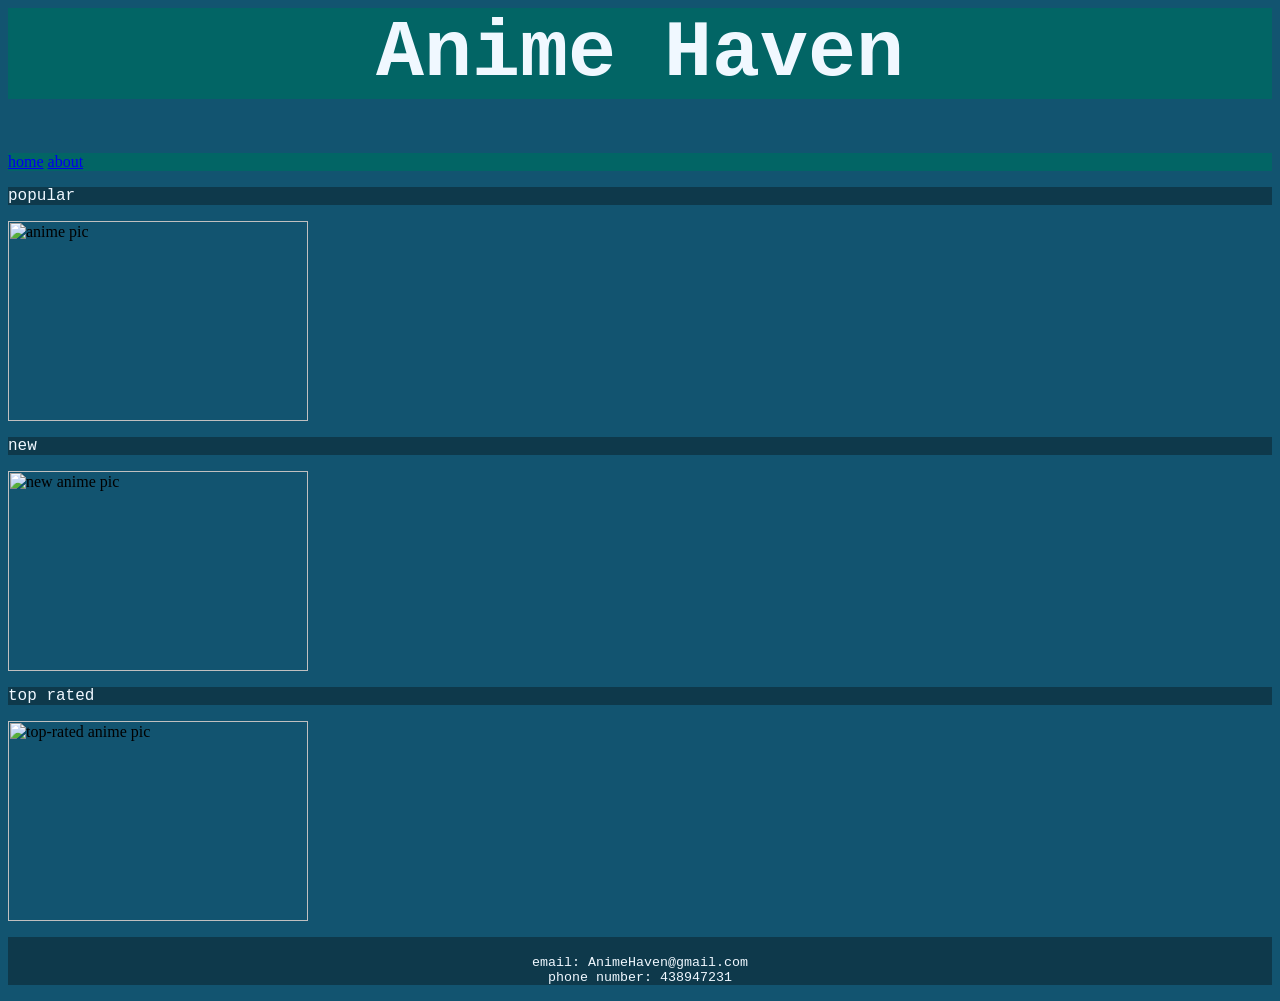
==== index.html @ dae19e62 "update" ====
<DOCTYPE! html>
<html>
  <head>
    <title>Anime Haven Home</title>
    <link rel="stylesheet" href="style.css">    
  </head>
  <div> 
    <header>
      <h1>Anime Haven</h1>
    </header>
    <nav>
      <a href="index.html">home</a>
      <a href="about.html">about</a>
    </nav>
  </div>
  <body>
    <div id="popular">
      <p>popular</p>
      <img src="https://images.unsplash.com/photo-1581833971358-2c8b550f87b3?q=80&w=1171&auto=format&fit=crop&ixlib=rb-4.1.0&ixid=M3wxMjA3fDB8MHxwaG90by1wYWdlfHx8fGVufDB8fHx8fA%3D%3D" alt="anime pic" width="300" height="200">
      <p>new</p>
      <img src="https://images.unsplash.com/photo-1716045168176-15d310a01dc0?q=80&w=880&auto=format&fit=crop&ixlib=rb-4.1.0&ixid=M3wxMjA3fDB8MHxwaG90by1wYWdlfHx8fGVufDB8fHx8fA%3D%3D" alt="new anime pic" width="300" height="200">
      <p>top rated</p>
      <img src="https://images.unsplash.com/photo-1640903581708-8d491706515b?q=80&w=1375&auto=format&fit=crop&ixlib=rb-4.1.0&ixid=M3wxMjA3fDB8MHxwaG90by1wYWdlfHx8fGVufDB8fHx8fA%3D%3D" alt="top-rated anime pic" width="300" height="200">
    </div>
  </body>
  <footer>
    <p style="text-align: center"><br><small>email: AnimeHaven@gmail.com<br>phone number: 438947231</small></p>
      
  </footer>
</html>
---- style.css ----
body{
    background-color:rgb(18, 84, 112);
}

h1 {
    color:aliceblue ;
    font-family:'Courier New', Courier, monospace;

}

header{
    text-align:center;
    font-size: 40px;
    font-family:'Times New Roman', Times, serif;
    color:aliceblue ;
    background-color:rgb(2, 101, 101);
}

nav{
    background-color:rgb(2, 101, 101);
}

p{
    color:aliceblue;
    background-color:rgb(14, 57, 75);
    font-family:'Courier New', Courier, monospace;
}
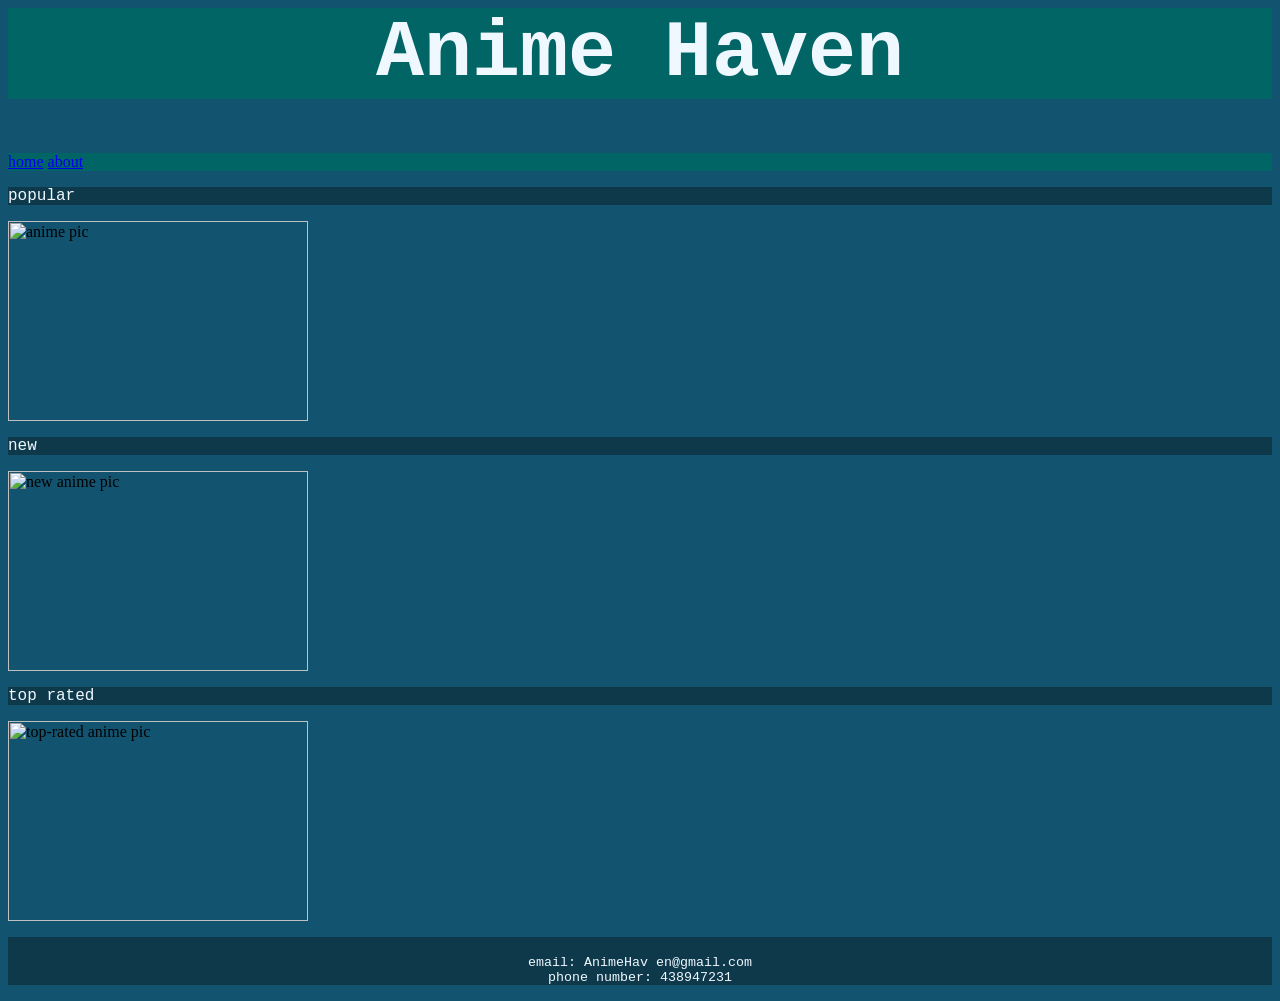
==== commit 41290881: "-" ====
--- a/index.html
+++ b/index.html
@@ -24,7 +24,7 @@
     </div>
   </body>
   <footer>
-    <p style="text-align: center"><br><small>email: AnimeHaven@gmail.com<br>phone number: 438947231</small></p>
+    <p style="text-align: center"><br><small>email: AnimeHav                                                                                en@gmail.com<br>phone number: 438947231</small></p>
       
   </footer>
 </html>
--- a/style.css
+++ b/style.css
@@ -18,6 +18,7 @@
 
 nav{
     background-color:rgb(2, 101, 101);
+    position: relative;
 }
 
 p{
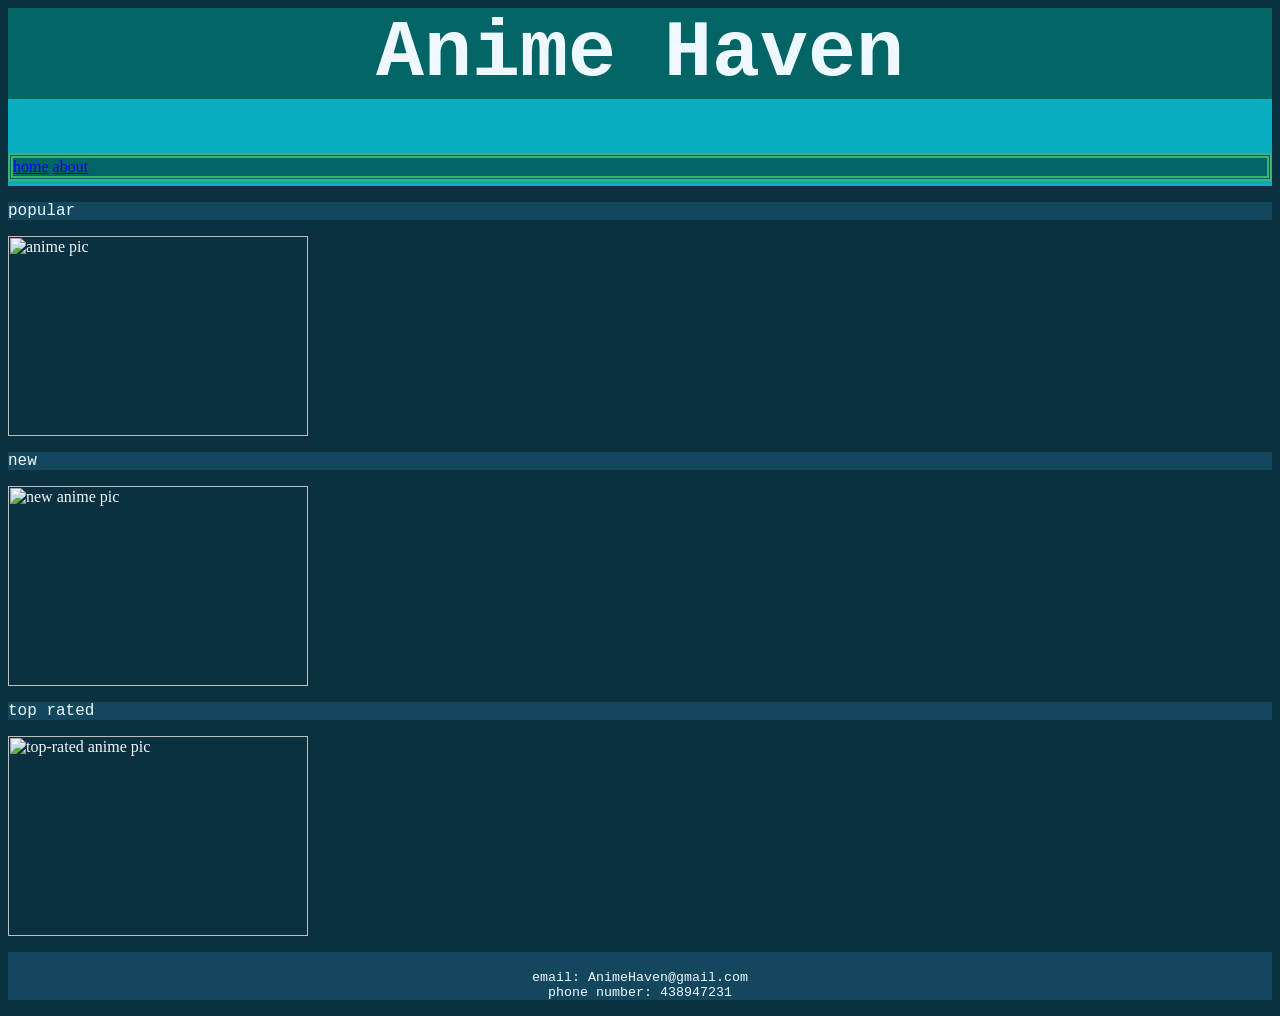
==== commit 7b17fb9c: "-" ====
--- a/index.html
+++ b/index.html
@@ -4,7 +4,7 @@
     <title>Anime Haven Home</title>
     <link rel="stylesheet" href="style.css">    
   </head>
-  <div> 
+  <div id="title"> 
     <header>
       <h1>Anime Haven</h1>
     </header>
@@ -12,6 +12,8 @@
       <a href="index.html">home</a>
       <a href="about.html">about</a>
     </nav>
+  </div>
+  <div id="fade">
   </div>
   <body>
     <div id="popular">
@@ -24,7 +26,7 @@
     </div>
   </body>
   <footer>
-    <p style="text-align: center"><br><small>email: AnimeHav                                                                                en@gmail.com<br>phone number: 438947231</small></p>
+    <p style="text-align: center"><br><small>email: AnimeHaven@gmail.com<br>phone number: 438947231</small></p>
       
   </footer>
 </html>
--- a/style.css
+++ b/style.css
@@ -1,5 +1,7 @@
 body{
-    background-color:rgb(18, 84, 112);
+    background-color:rgb(11, 49, 65);
+    color:aliceblue;
+        
 }
 
 h1 {
@@ -18,11 +20,24 @@
 
 nav{
     background-color:rgb(2, 101, 101);
-    position: relative;
+    position: sticky;
+    top: 0;
+    border: 5px double mediumseagreen
 }
 
 p{
     color:aliceblue;
-    background-color:rgb(14, 57, 75);
+    background-color:rgb(18, 71, 94);
     font-family:'Courier New', Courier, monospace;
+}
+
+#title{
+    position:static;
+    background-color: rgb(8, 173, 191);
+    padding-bottom: 5px;
+}
+
+#fade{
+    background-image: url("https://images.unsplash.com/photo-1771226285018-a90565c798f8?q=80&w=1332&auto=format&fit=crop&ixlib=rb-4.1.0&ixid=NHwxMjA3fDA%3D");
+    opacity: 0.5 ;
 }
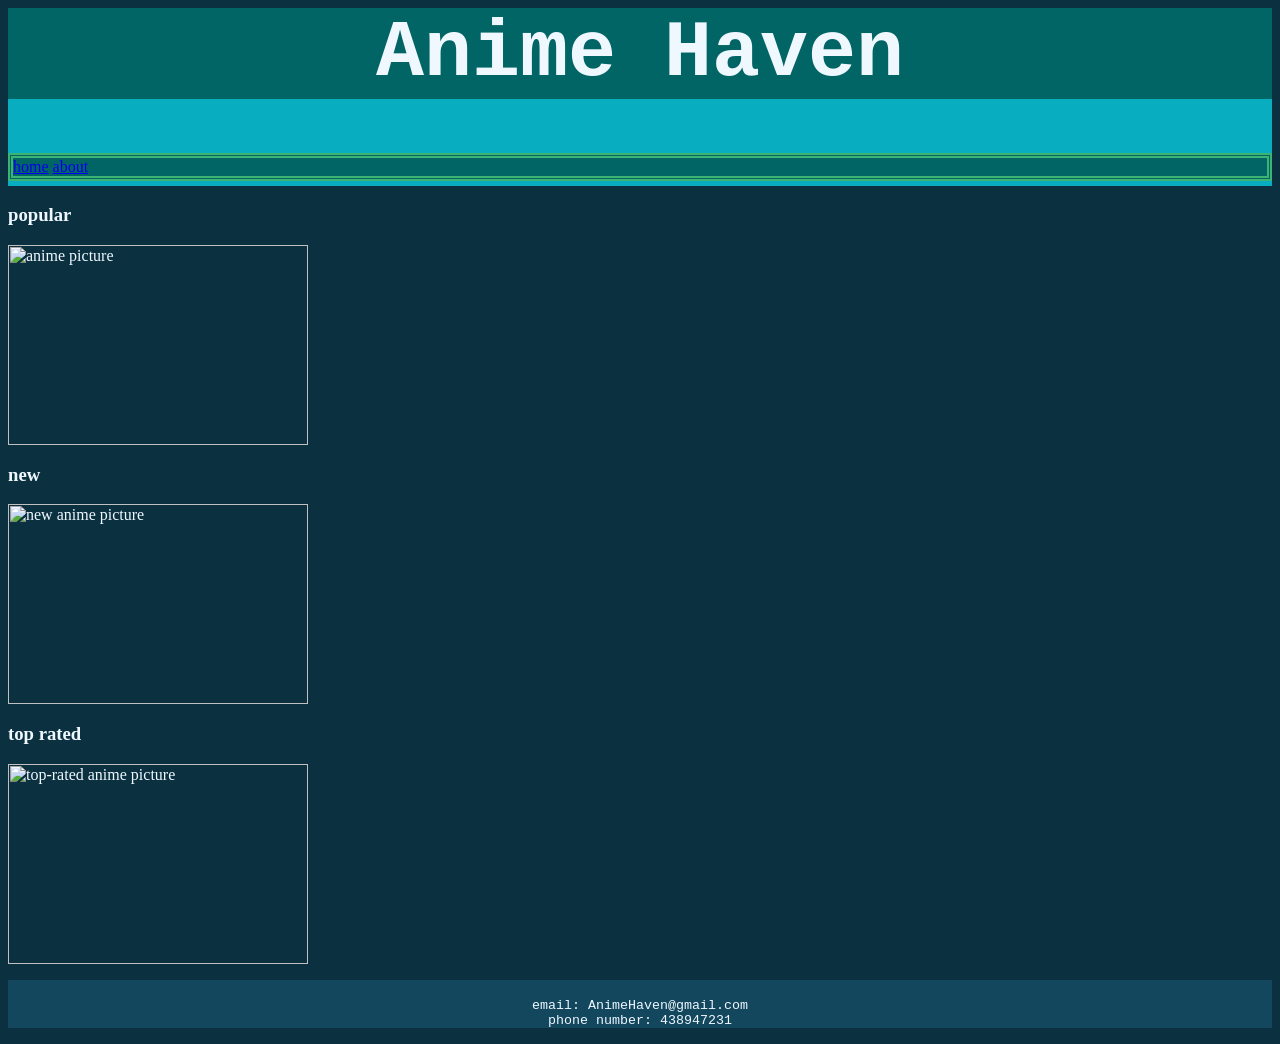
==== commit 559afa99: "accecability" ====
--- a/index.html
+++ b/index.html
@@ -13,16 +13,14 @@
       <a href="about.html">about</a>
     </nav>
   </div>
-  <div id="fade">
-  </div>
   <body>
     <div id="popular">
-      <p>popular</p>
-      <img src="https://images.unsplash.com/photo-1581833971358-2c8b550f87b3?q=80&w=1171&auto=format&fit=crop&ixlib=rb-4.1.0&ixid=M3wxMjA3fDB8MHxwaG90by1wYWdlfHx8fGVufDB8fHx8fA%3D%3D" alt="anime pic" width="300" height="200">
-      <p>new</p>
-      <img src="https://images.unsplash.com/photo-1716045168176-15d310a01dc0?q=80&w=880&auto=format&fit=crop&ixlib=rb-4.1.0&ixid=M3wxMjA3fDB8MHxwaG90by1wYWdlfHx8fGVufDB8fHx8fA%3D%3D" alt="new anime pic" width="300" height="200">
-      <p>top rated</p>
-      <img src="https://images.unsplash.com/photo-1640903581708-8d491706515b?q=80&w=1375&auto=format&fit=crop&ixlib=rb-4.1.0&ixid=M3wxMjA3fDB8MHxwaG90by1wYWdlfHx8fGVufDB8fHx8fA%3D%3D" alt="top-rated anime pic" width="300" height="200">
+      <h3>popular</h3>
+      <img src="https://images.unsplash.com/photo-1581833971358-2c8b550f87b3?q=80&w=1171&auto=format&fit=crop&ixlib=rb-4.1.0&ixid=M3wxMjA3fDB8MHxwaG90by1wYWdlfHx8fGVufDB8fHx8fA%3D%3D" alt="anime picture" width="300" height="200">
+      <h3>new</h3>
+      <img src="https://images.unsplash.com/photo-1716045168176-15d310a01dc0?q=80&w=880&auto=format&fit=crop&ixlib=rb-4.1.0&ixid=M3wxMjA3fDB8MHxwaG90by1wYWdlfHx8fGVufDB8fHx8fA%3D%3D" alt="new anime picture" width="300" height="200">
+      <h3>top rated</h3>
+      <img src="https://images.unsplash.com/photo-1640903581708-8d491706515b?q=80&w=1375&auto=format&fit=crop&ixlib=rb-4.1.0&ixid=M3wxMjA3fDB8MHxwaG90by1wYWdlfHx8fGVufDB8fHx8fA%3D%3D" alt="top-rated anime picture" width="300" height="200">
     </div>
   </body>
   <footer>
--- a/style.css
+++ b/style.css
@@ -22,7 +22,7 @@
     background-color:rgb(2, 101, 101);
     position: sticky;
     top: 0;
-    border: 5px double mediumseagreen
+    border: 5px double mediumseagreen;
 }
 
 p{
@@ -33,11 +33,9 @@
 
 #title{
     position:static;
-    background-color: rgb(8, 173, 191);
+    background-color: #08adbf;
     padding-bottom: 5px;
+    background-image: url("https://images.unsplash.com/photo-1771226285018-a90565c798f8?q=80&w=1332&auto=format&fit=crop&ixlib=rb-4.1.0&ixid=NHwxMjA3fDA%3D");
+
 }
 
-#fade{
-    background-image: url("https://images.unsplash.com/photo-1771226285018-a90565c798f8?q=80&w=1332&auto=format&fit=crop&ixlib=rb-4.1.0&ixid=NHwxMjA3fDA%3D");
-    opacity: 0.5 ;
-}
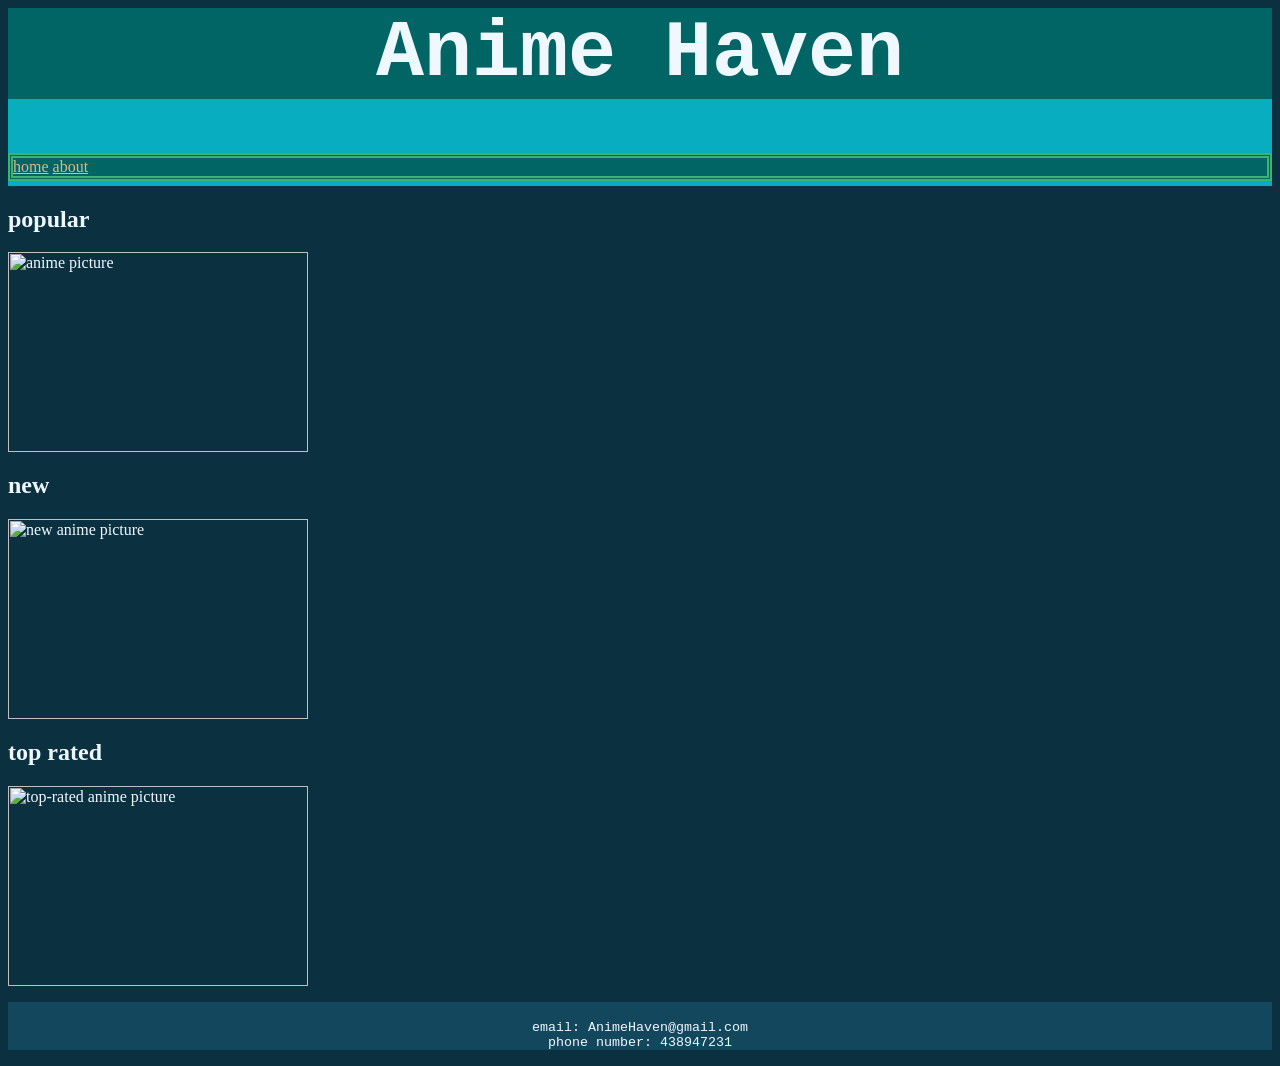
==== commit 44381005: "-" ====
--- a/index.html
+++ b/index.html
@@ -15,11 +15,11 @@
   </div>
   <body>
     <div id="popular">
-      <h3>popular</h3>
+      <h2>popular</h2>
       <img src="https://images.unsplash.com/photo-1581833971358-2c8b550f87b3?q=80&w=1171&auto=format&fit=crop&ixlib=rb-4.1.0&ixid=M3wxMjA3fDB8MHxwaG90by1wYWdlfHx8fGVufDB8fHx8fA%3D%3D" alt="anime picture" width="300" height="200">
-      <h3>new</h3>
+      <h2>new</h2>
       <img src="https://images.unsplash.com/photo-1716045168176-15d310a01dc0?q=80&w=880&auto=format&fit=crop&ixlib=rb-4.1.0&ixid=M3wxMjA3fDB8MHxwaG90by1wYWdlfHx8fGVufDB8fHx8fA%3D%3D" alt="new anime picture" width="300" height="200">
-      <h3>top rated</h3>
+      <h2>top rated</h2>
       <img src="https://images.unsplash.com/photo-1640903581708-8d491706515b?q=80&w=1375&auto=format&fit=crop&ixlib=rb-4.1.0&ixid=M3wxMjA3fDB8MHxwaG90by1wYWdlfHx8fGVufDB8fHx8fA%3D%3D" alt="top-rated anime picture" width="300" height="200">
     </div>
   </body>
--- a/style.css
+++ b/style.css
@@ -39,3 +39,12 @@
 
 }
 
+a:link{
+    color:burlywood;
+
+}
+
+a:visited{
+    color:beige;
+
+}
